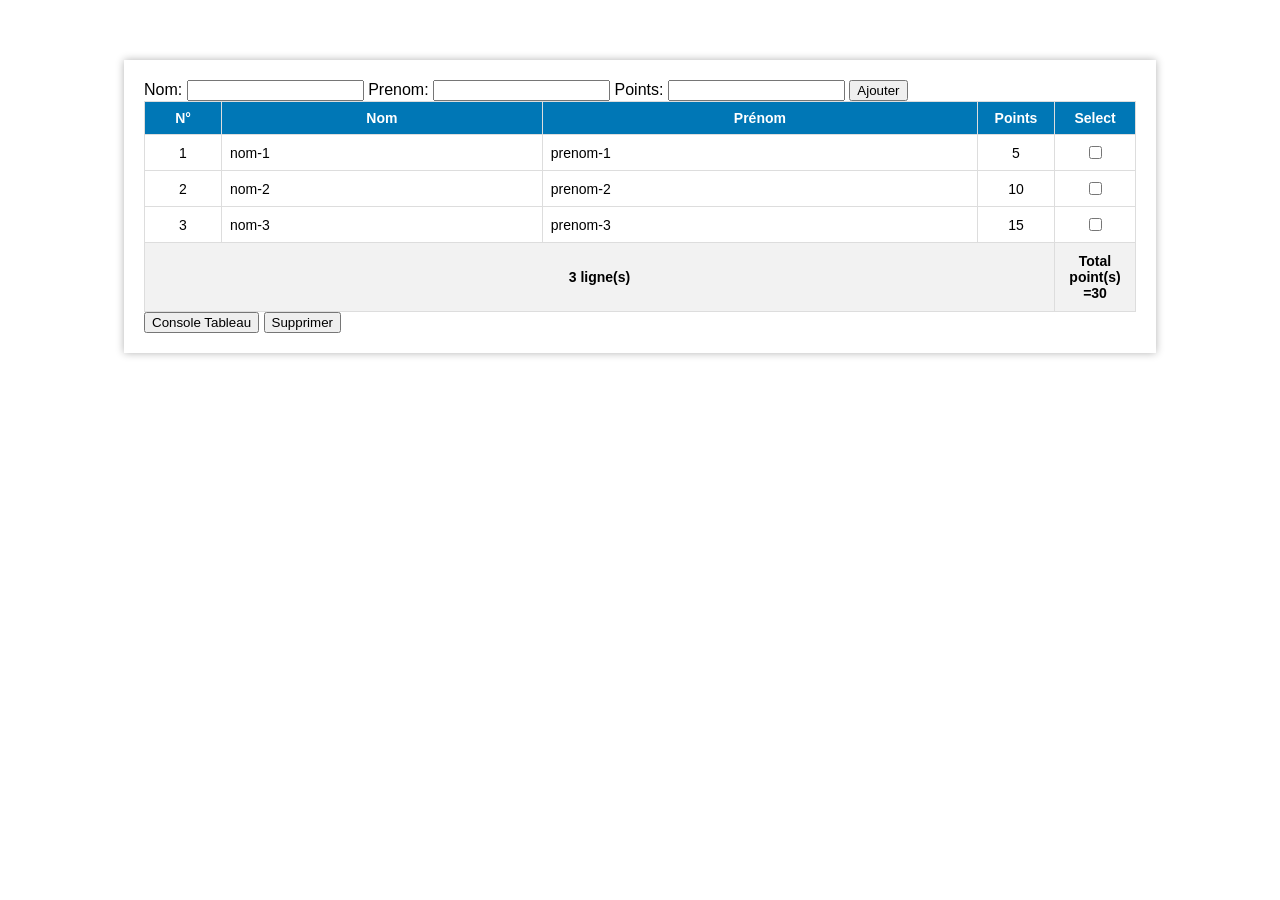
==== etape6/index.html @ 34987d8e "steps 4,5 and 6" ====
<!DOCTYPE html>
<html lang="fr">

<head>
    <meta charset="UTF-8">
    <title>CRUD-Persons - Etape 1</title>
    <link rel="stylesheet" href="style.css">
</head>

<body>
    <div id="table_container">
        <div id="form_container">
            <label>Nom: <input type="text" id="input_nom"></label>
            <label>Prenom: <input type="text" id="input_prenom"></label>
            <label>Points: <input type="number" id="input_points"></label>
            <button onclick="ajouterPersonne()">Ajouter</button>
        </div>
        <table id="table_persons">
            <tr>
                <th>N°</th>
                <th>Nom</th>
                <th>Prénom</th>
                <th>Points</th>
                <th>Select</th>
            </tr>
            <tfoot>
                <tr>
                    <td colspan="4" class="col_number" id="row_count">0 ligne(s)</td>
                    <td class="col_number" id="total_points">Total point(s) = 0</td>
                </tr>
            </tfoot>
        </table>
        <button onclick="consoleTableau()">Console Tableau</button>
        <button onclick="doDeleteRows()">Supprimer</button>  
        <script src="script.js"> </script>
    </div>
</body>

</html>
---- etape6/style.css ----
body {
    margin: 0;
    padding: 20px;
}

#table_container {
    width: 80%;
    margin: 40px auto;
    padding: 20px;
    font-family: Calibri, Arial, sans-serif;
    background: #fff;
    box-shadow: 0 0 8px rgba(0, 0, 0, 0.3);
}

table {
    width: 100%;
    font-size: 14px;
    border-collapse: collapse;
}

th {
    background: #0077b6;
    border: 1px solid #ddd;
    color: #fff;
    padding: 8px;
    text-align: center;
}

td {
    padding: 8px;
    border: 1px solid #ddd;
}


.col_number {
    text-align: center;
    width: 60px;
}

.col_text {
    text-align: left;
}

.col_chkbox {
    text-align: center;
    width: 60px;
}
tfoot td {
    font-weight: bold;
    background-color: #f2f2f2;
    text-align: left;
    padding: 10px;
}
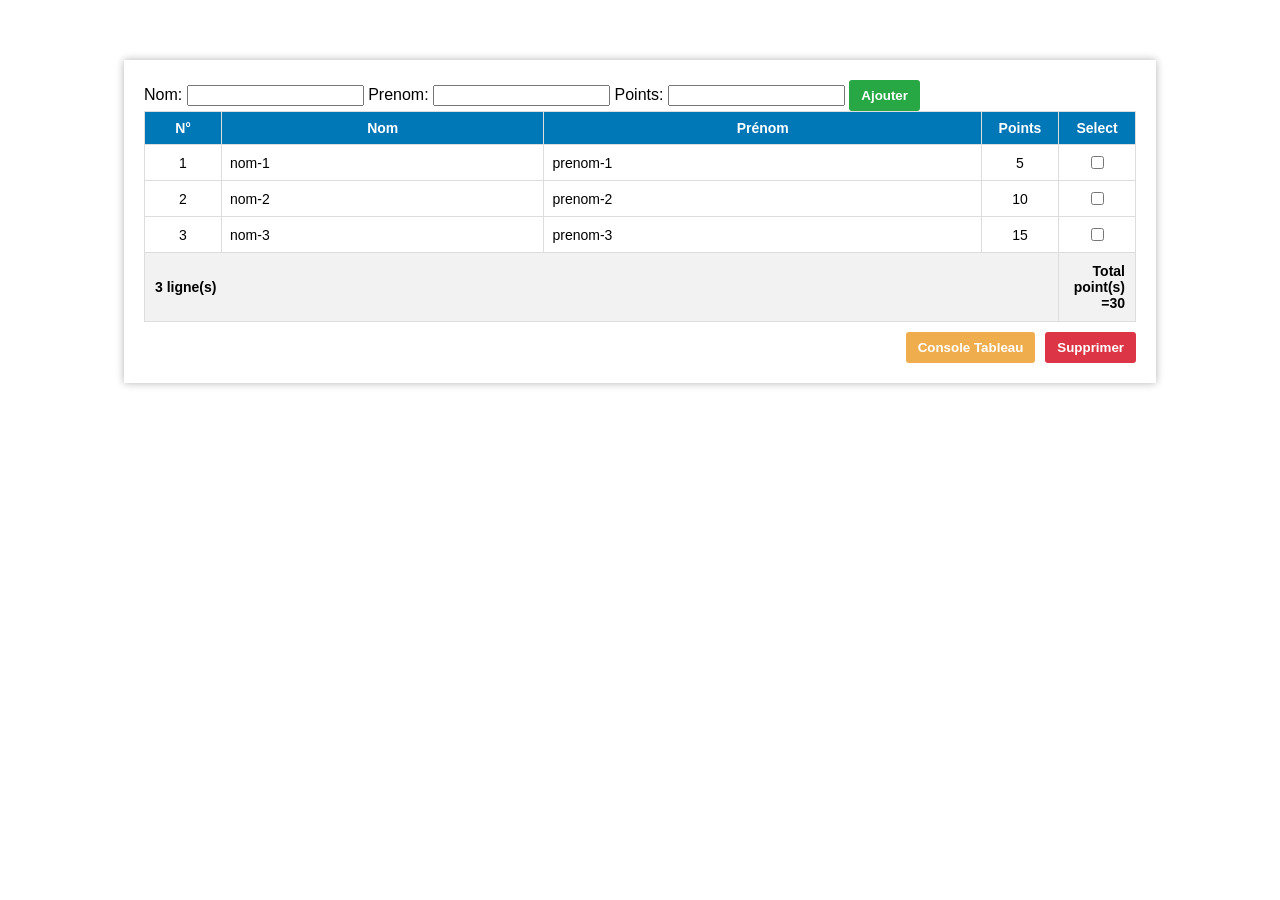
==== commit 2d6480b6: "final version" ====
--- a/etape6/index.html
+++ b/etape6/index.html
@@ -13,7 +13,7 @@
             <label>Nom: <input type="text" id="input_nom"></label>
             <label>Prenom: <input type="text" id="input_prenom"></label>
             <label>Points: <input type="number" id="input_points"></label>
-            <button onclick="ajouterPersonne()">Ajouter</button>
+            <button class="btn-add" onclick="ajouterPersonne()">Ajouter</button>
         </div>
         <table id="table_persons">
             <tr>
@@ -25,13 +25,16 @@
             </tr>
             <tfoot>
                 <tr>
-                    <td colspan="4" class="col_number" id="row_count">0 ligne(s)</td>
-                    <td class="col_number" id="total_points">Total point(s) = 0</td>
+                    <td colspan="4"  id="row_count">0 ligne(s)</td>
+                    <td id="total_points" class="total-cell">Total point(s) = 0</td>
                 </tr>
             </tfoot>
         </table>
-        <button onclick="consoleTableau()">Console Tableau</button>
-        <button onclick="doDeleteRows()">Supprimer</button>  
+        <div id="container_btn">
+            <button class="btn-consol" onclick="consoleTableau()">Console Tableau</button>
+            <button class="btn-del" onclick="doDeleteRows()">Supprimer</button>
+        </div>
+         
         <script src="script.js"> </script>
     </div>
 </body>
--- a/etape6/style.css
+++ b/etape6/style.css
@@ -50,4 +50,39 @@
     background-color: #f2f2f2;
     text-align: left;
     padding: 10px;
-}+}
+#container_btn{
+    display:flex;
+    justify-content: flex-end;
+    margin-top:10px;
+}
+button{
+    border:none;
+    padding:8px 12px;
+    color:white;
+    font-weight: bold;
+    cursor: pointer;
+    border-radius: 3px;
+}
+.btn-add{
+    background-color:#28a745;
+}
+.btn-consol{
+    background-color:#f0ad4e;
+    margin-right:10px;
+}
+.btn-del{
+    background-color:#dc3545;
+}
+#row_count{
+    text-align:left;
+    font-weight:bold;
+}
+.total-cell{
+    text-align:left;
+    font-weight:bold;
+}
+.total-cell{
+    text-align:right;
+    font-weight:bold;
+}
